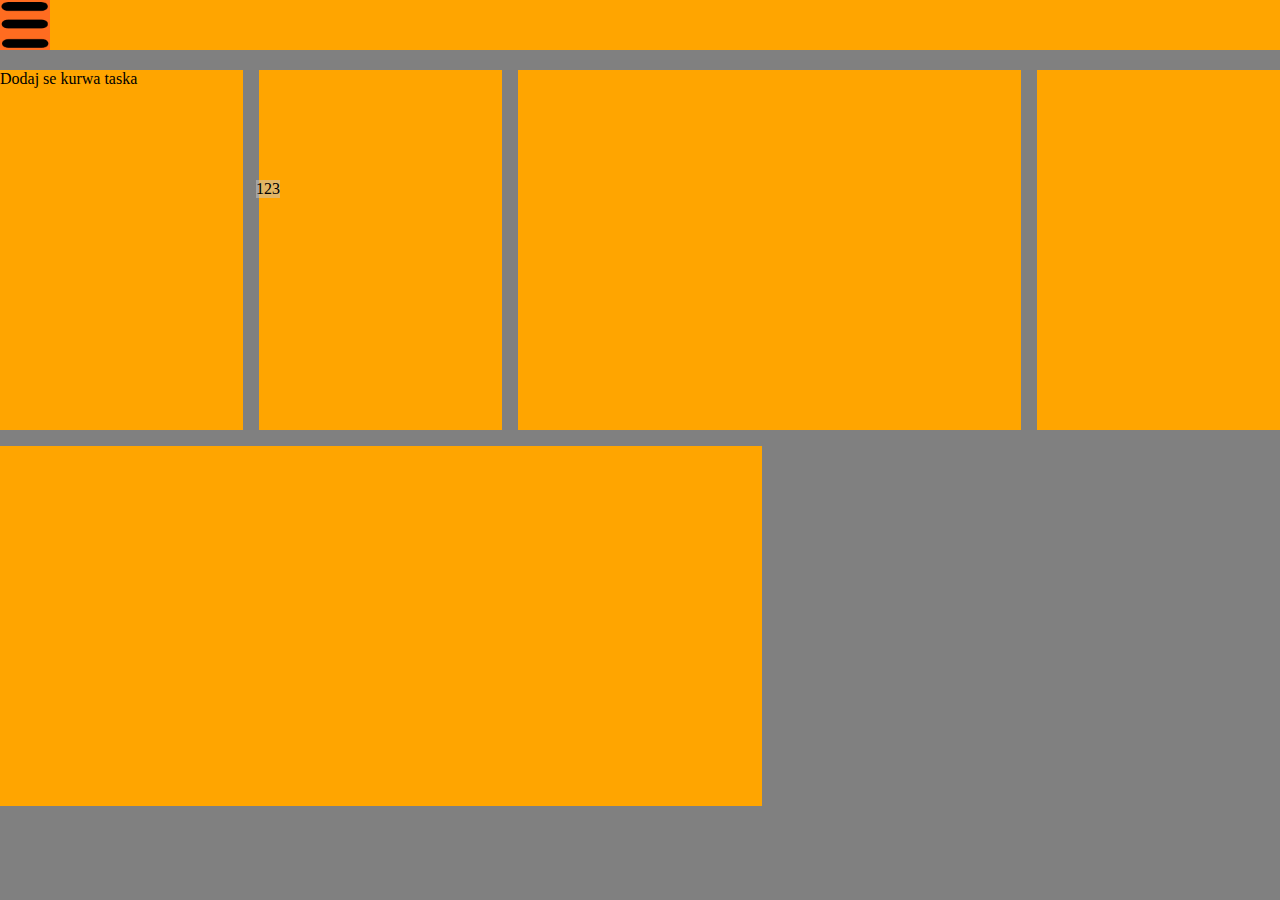
==== dashboard.html @ 270fad62 "rozpoczęcie budowy task panelu" ====
<!DOCTYPE html>
<html lang="pl">
<head>
    <meta charset="UTF-8">
    <title>WLM/dashboard</title>
    <link rel="stylesheet" type="text/css" href="dashboard.css"/>
    <script src="fetching.js"></script>
</head>
<body>
    <header>
        <img height="50px" width="50px" src="gfx/burgerMenu_placeholder.png" alt="burgerMenu_placeholder">
    </header>

    <div id="menu">
        <div class="menuPos">
            <p>Test 1<p>
        </div>
        <div class="menuPos">
            <p>Test 2<p>
        </div>
        <div class="menuPos">
            <p>Test 3<p>
        </div>
    </div>

    <div id="mainGrid">
        <div onclick="showDiv()">Dodaj se kurwa taska
        </div>
        <div>
        </div>
        <div class="w2">
        </div>
        <div>
        </div>
        <div class="w3">
        </div>
    </div>

    <div id="addTaskPanel">
        123
    </div>

</body>
</html>
---- dashboard.css ----
body
{
    background-color: gray;
    margin: 0px;
}

header
{
    position: sticky;

    background-color: orange;
    height: 50px;
}

#menu
{
    position: relative;

    left: -31%;

    padding-right: 2px;

    position: absolute;
    height: 400px;
    width: 30%;

    background-color: orangered;
}

.menuPos
{
    display: block;

    border: 1px black solid;

    width: 100%;

    margin: 0 auto;
    background-color: orange;
}

#mainGrid
{
    display: grid;
    gap: 1rem;
    grid-template-columns: repeat(auto-fit, minmax(200px, 1fr));

    padding-top: 20px;
}

#mainGrid > div
{
    height: 40vh;

    background-color: orange;
}

.w1
{
    grid-column: span 1;
}

.w2
{
    grid-column: span 2;
}

.w3
{
    grid-column: span 3;
}

#addTaskPanel
{
    
    position: absolute;

    left: 20%;
    top: 20%;

    background-color: rgba(200, 200, 200, 0.5);

}
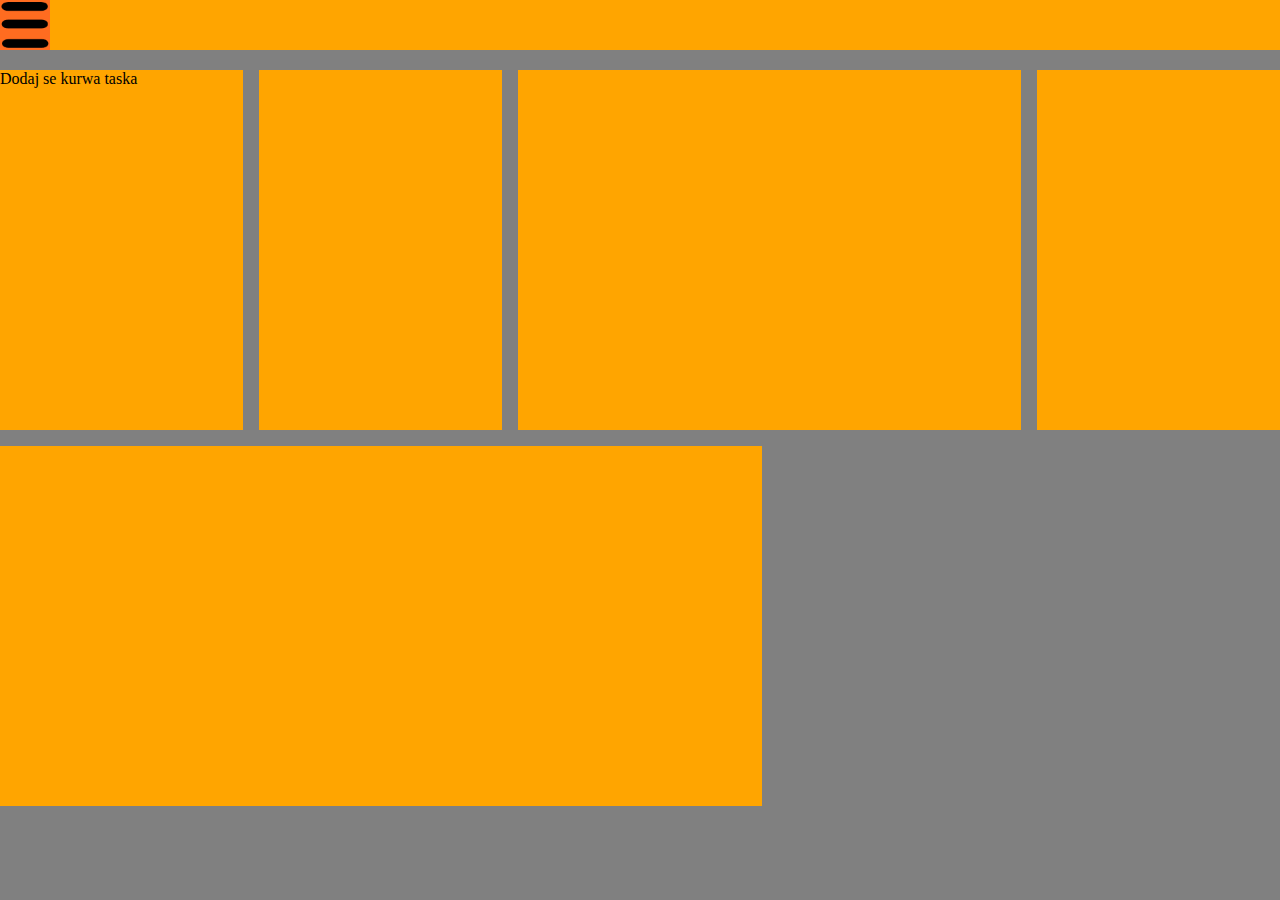
==== commit 48aafec4: "Dodawanie formatki do dodawania tasków" ====
--- a/dashboard.html
+++ b/dashboard.html
@@ -4,7 +4,7 @@
     <meta charset="UTF-8">
     <title>WLM/dashboard</title>
     <link rel="stylesheet" type="text/css" href="dashboard.css"/>
-    <script src="fetching.js"></script>
+    <script src="js/fetching.js"></script>
 </head>
 <body>
     <header>
@@ -24,7 +24,7 @@
     </div>
 
     <div id="mainGrid">
-        <div onclick="showDiv()">Dodaj se kurwa taska
+        <div onclick="showDiv('addTaskPanel')">Dodaj se kurwa taska
         </div>
         <div>
         </div>
@@ -37,7 +37,21 @@
     </div>
 
     <div id="addTaskPanel">
-        123
+            <label for="time">Time:</label>
+            <input type="number" id="time" name="time"><br><br>
+            <label for="type">Type:</label>
+            <input type="number" id="type" name="type"><br><br>
+            <label for="title">Title:</label>
+            <input type="text" id="title" name="title"><br><br>
+            <label for="priority">Priority:</label>
+            <input type="number" id="priority" name="priority"><br><br>
+            <label for="alerts">Alerts:</label>
+            <input type="date" id="alerts" name="alerts"><br><br>
+            <label for="colors">Colors:</label>
+            <input type="text" id="colors" name="colors"><br><br>
+            <label for="comment">Comment:</label><br>
+            <textarea rows="5" cols="80" id="comment" name="comment"></textarea><br><br>
+            <button onclick="getFormData()"></button>
     </div>
 
 </body>
--- a/dashboard.css
+++ b/dashboard.css
@@ -72,11 +72,14 @@
 
 #addTaskPanel
 {
-    
+    display: none;
     position: absolute;
 
     left: 20%;
-    top: 20%;
+    top: 10%;
+
+    height: 80vh;
+    width: 60vw;
 
     background-color: rgba(200, 200, 200, 0.5);
 
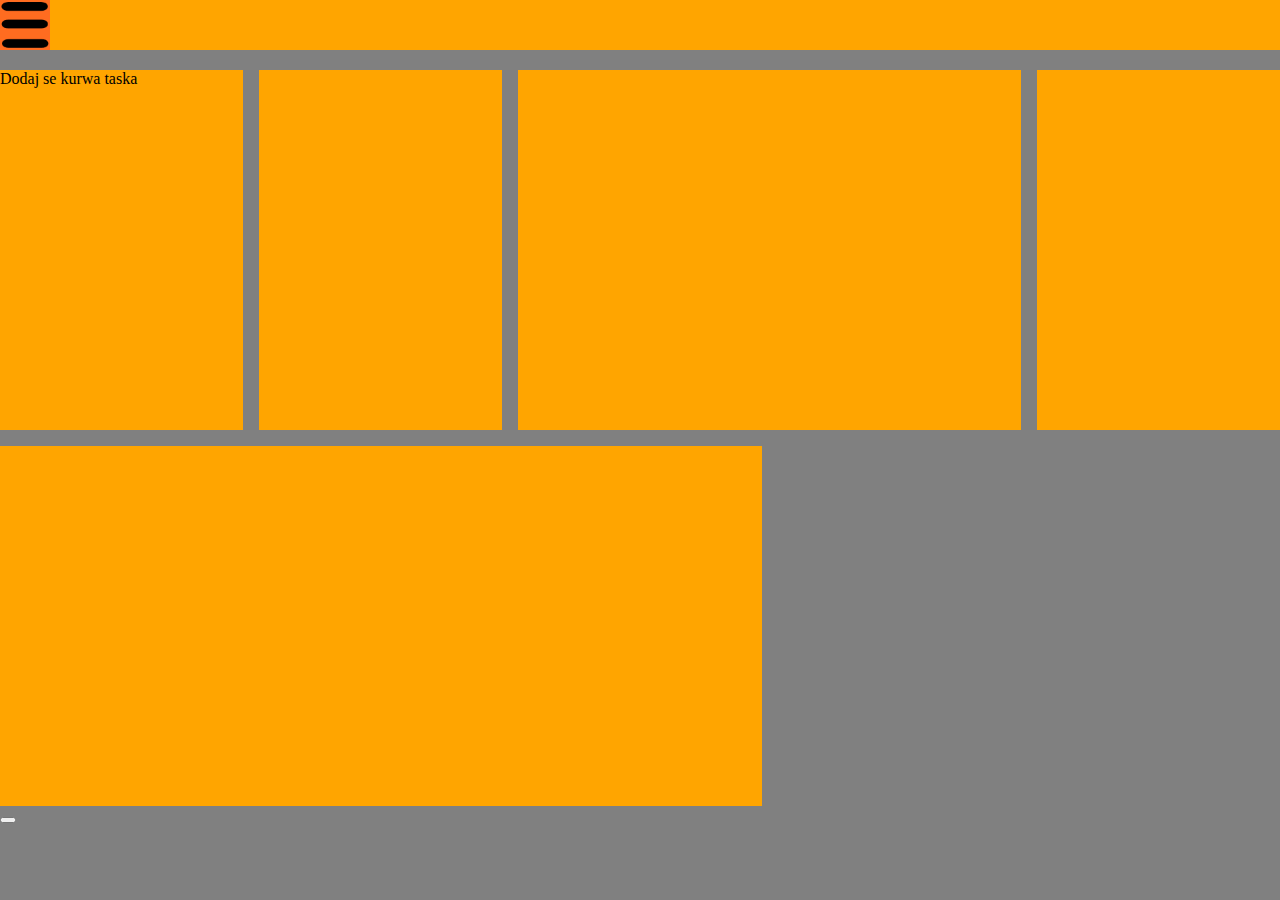
==== commit 4e2274eb: "częściowo zrobiony popup" ====
--- a/dashboard.html
+++ b/dashboard.html
@@ -24,7 +24,7 @@
     </div>
 
     <div id="mainGrid">
-        <div onclick="showDiv('addTaskPanel')">Dodaj se kurwa taska
+        <div onclick="changeDiv('addTaskPanel', 'none')">Dodaj se kurwa taska
         </div>
         <div>
         </div>
@@ -54,5 +54,7 @@
             <button onclick="getFormData()"></button>
     </div>
 
+    <button onclick="snackbarPopup();"></button>
+
 </body>
 </html>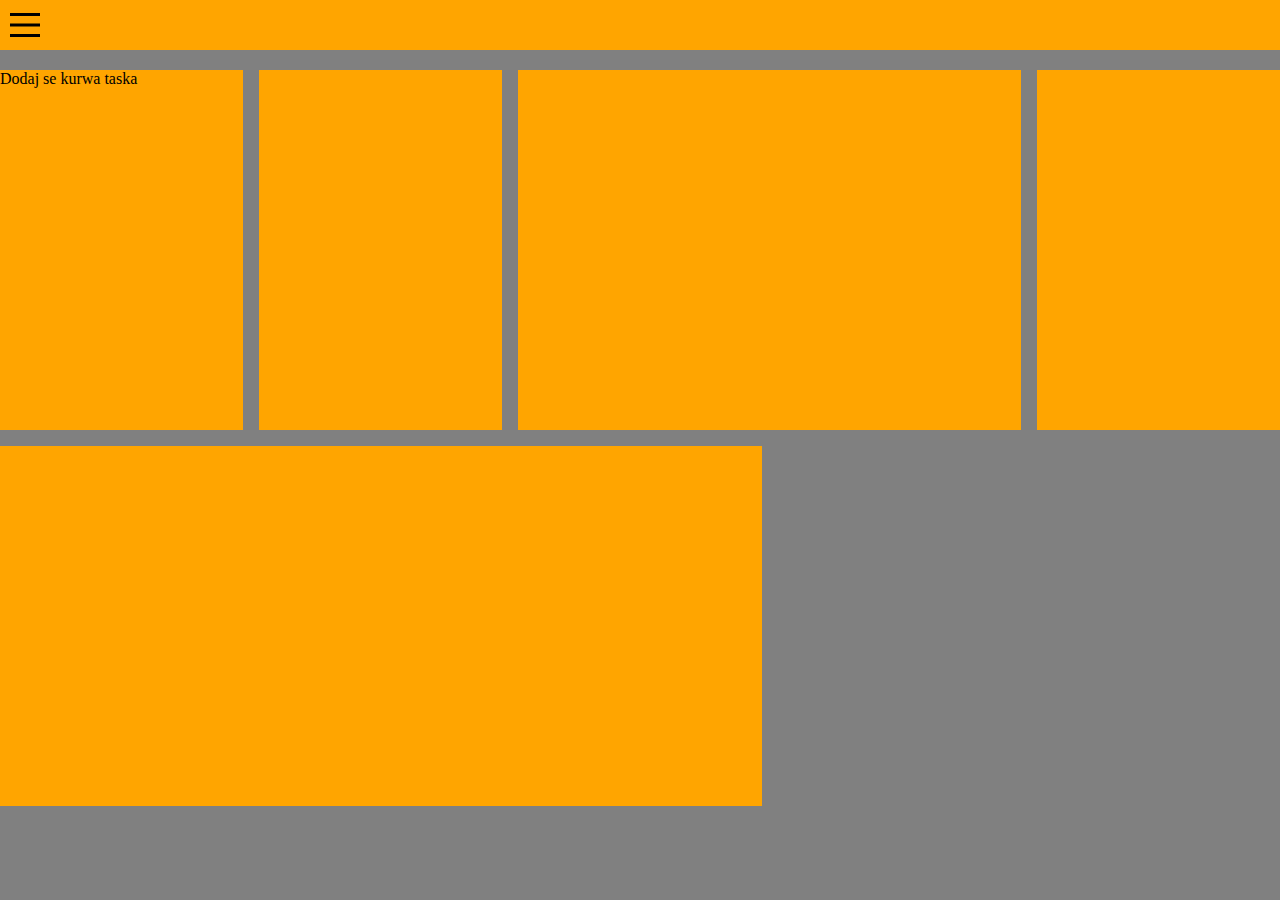
==== commit 7b6c61cb: "Hamburger taki no ten" ====
--- a/dashboard.html
+++ b/dashboard.html
@@ -8,7 +8,13 @@
 </head>
 <body>
     <header>
-        <img height="50px" width="50px" src="gfx/burgerMenu_placeholder.png" alt="burgerMenu_placeholder">
+        <button class="menu" onclick="this.classList.toggle('opened');this.setAttribute('aria-expanded', this.classList.contains('opened'))" aria-label="Main Menu">
+            <svg width="50" height="50" viewBox="0 0 100 100">
+                <path class="line line1" d="M 20,29.000046 H 80.000231 C 80.000231,29.000046 94.498839,28.817352 94.532987,66.711331 94.543142,77.980673 90.966081,81.670246 85.259173,81.668997 79.552261,81.667751 75.000211,74.999942 75.000211,74.999942 L 25.000021,25.000058" />
+                <path class="line line2" d="M 20,50 H 80" />
+                <path class="line line3" d="M 20,70.999954 H 80.000231 C 80.000231,70.999954 94.498839,71.182648 94.532987,33.288669 94.543142,22.019327 90.966081,18.329754 85.259173,18.331003 79.552261,18.332249 75.000211,25.000058 75.000211,25.000058 L 25.000021,74.999942" />
+            </svg>
+        </button>
     </header>
 
     <div id="menu">
@@ -24,7 +30,7 @@
     </div>
 
     <div id="mainGrid">
-        <div onclick="changeDiv('addTaskPanel', 'none')">Dodaj se kurwa taska
+        <div onclick="showDiv('addTaskPanel')">Dodaj se kurwa taska
         </div>
         <div>
         </div>
@@ -54,7 +60,5 @@
             <button onclick="getFormData()"></button>
     </div>
 
-    <button onclick="snackbarPopup();"></button>
-
 </body>
 </html>--- a/dashboard.css
+++ b/dashboard.css
@@ -83,4 +83,46 @@
 
     background-color: rgba(200, 200, 200, 0.5);
 
+}
+
+.menu {
+    background-color: transparent;
+    border: none;
+    cursor: pointer;
+    display: flex;
+    padding: 0;
+}
+.line {
+    fill: none;
+    stroke: black;
+    stroke-width: 6;
+    transition: stroke-dasharray 600ms cubic-bezier(0.4, 0, 0.2, 1),
+    stroke-dashoffset 600ms cubic-bezier(0.4, 0, 0.2, 1);
+}
+.line1 {
+    stroke-dasharray: 60 207;
+    stroke-width: 6;
+}
+.line2 {
+    stroke-dasharray: 60 60;
+    stroke-width: 6;
+}
+.line3 {
+    stroke-dasharray: 60 207;
+    stroke-width: 6;
+}
+.opened .line1 {
+    stroke-dasharray: 90 207;
+    stroke-dashoffset: -134;
+    stroke-width: 6;
+}
+.opened .line2 {
+    stroke-dasharray: 1 60;
+    stroke-dashoffset: -30;
+    stroke-width: 6;
+}
+.opened .line3 {
+    stroke-dasharray: 90 207;
+    stroke-dashoffset: -134;
+    stroke-width: 6;
 }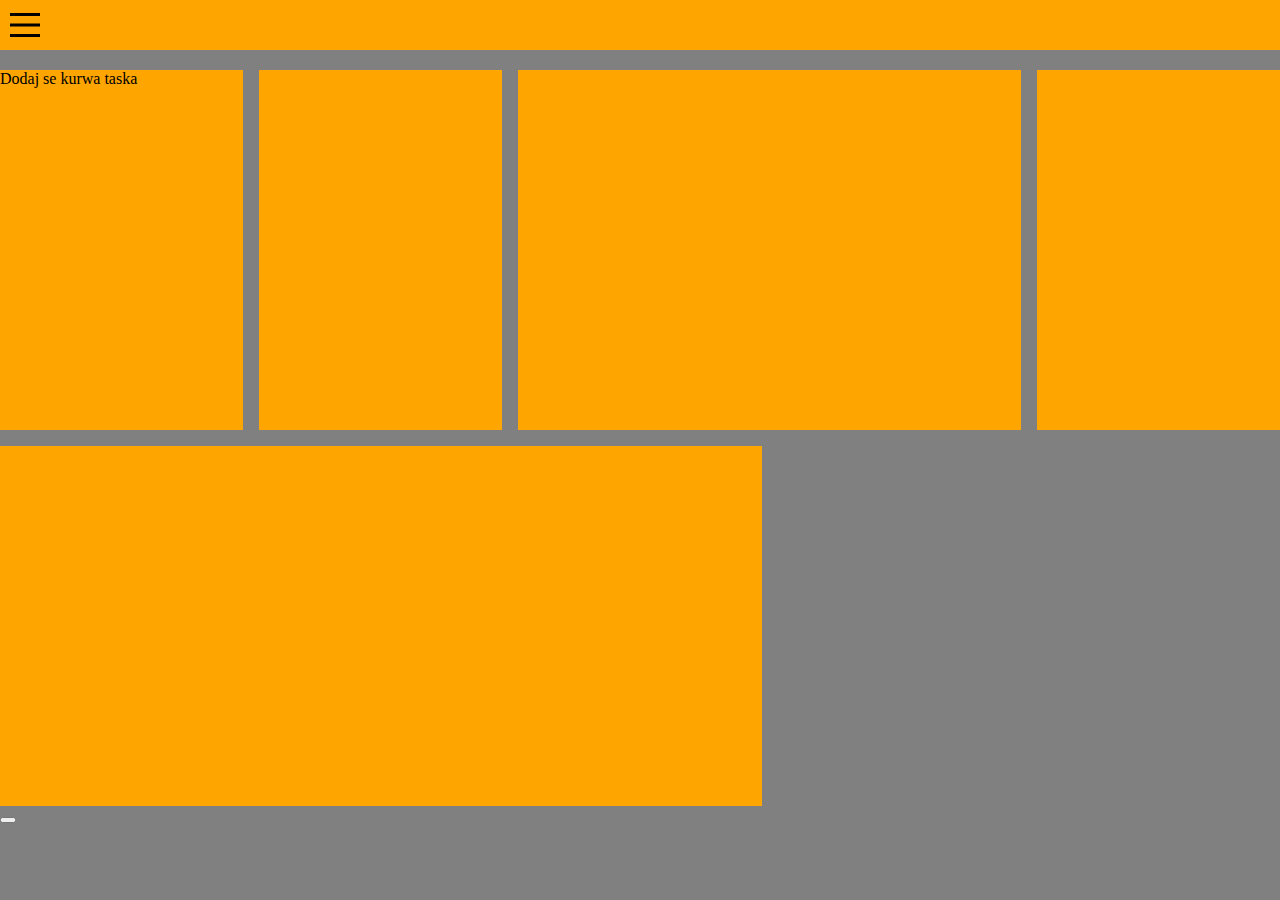
==== commit e9327929: "Merge branch 'main' of https://github.com/Myszexx/Hackaton2022" ====
--- a/dashboard.html
+++ b/dashboard.html
@@ -30,7 +30,7 @@
     </div>
 
     <div id="mainGrid">
-        <div onclick="showDiv('addTaskPanel')">Dodaj se kurwa taska
+        <div onclick="changeDiv('addTaskPanel', 'none')">Dodaj se kurwa taska
         </div>
         <div>
         </div>
@@ -60,5 +60,7 @@
             <button onclick="getFormData()"></button>
     </div>
 
+    <button onclick="snackbarPopup();"></button>
+
 </body>
 </html>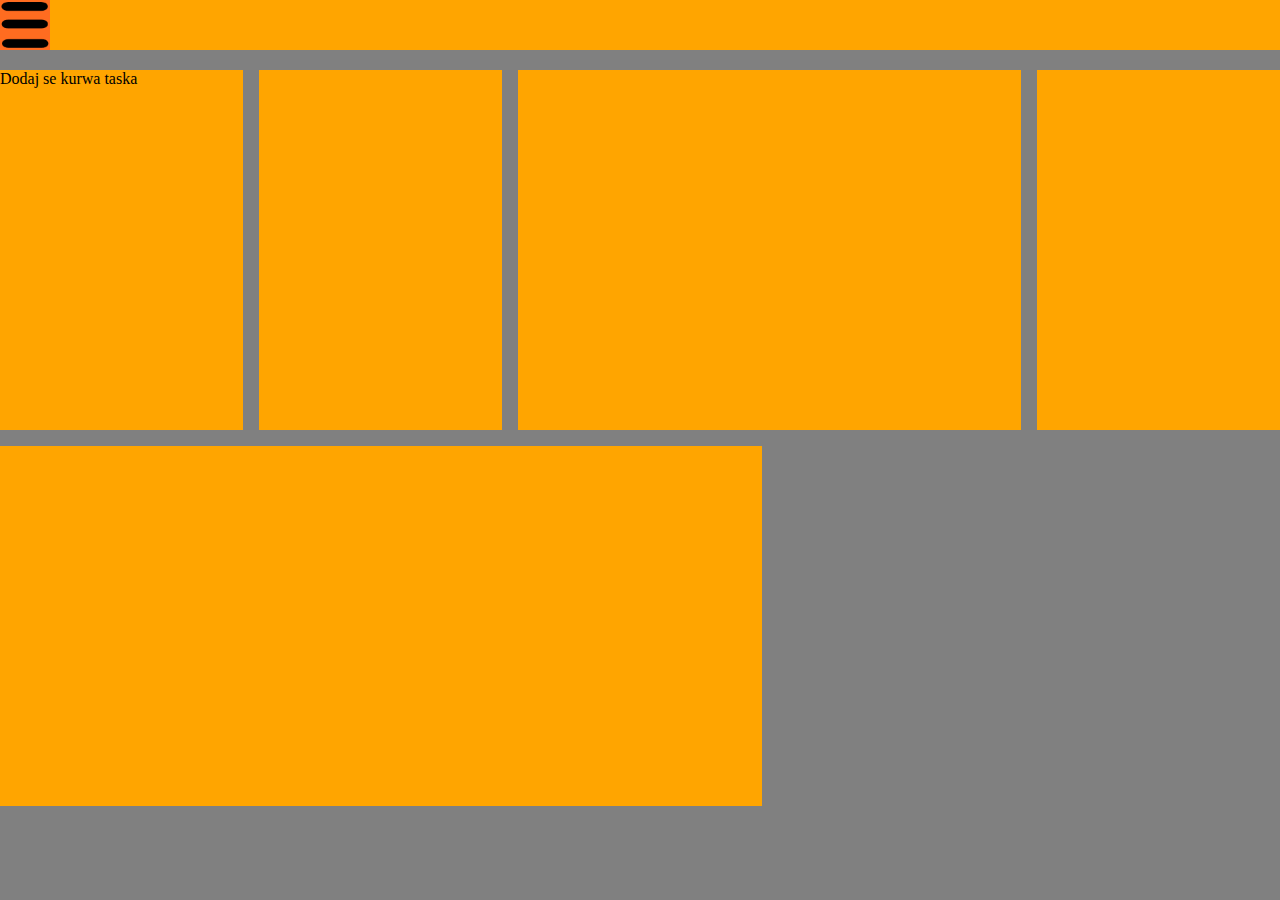
==== commit cddcbeaf: "Możliwość zamknięcia, formatki oraz popup" ====
--- a/dashboard.html
+++ b/dashboard.html
@@ -8,13 +8,7 @@
 </head>
 <body>
     <header>
-        <button class="menu" onclick="this.classList.toggle('opened');this.setAttribute('aria-expanded', this.classList.contains('opened'))" aria-label="Main Menu">
-            <svg width="50" height="50" viewBox="0 0 100 100">
-                <path class="line line1" d="M 20,29.000046 H 80.000231 C 80.000231,29.000046 94.498839,28.817352 94.532987,66.711331 94.543142,77.980673 90.966081,81.670246 85.259173,81.668997 79.552261,81.667751 75.000211,74.999942 75.000211,74.999942 L 25.000021,25.000058" />
-                <path class="line line2" d="M 20,50 H 80" />
-                <path class="line line3" d="M 20,70.999954 H 80.000231 C 80.000231,70.999954 94.498839,71.182648 94.532987,33.288669 94.543142,22.019327 90.966081,18.329754 85.259173,18.331003 79.552261,18.332249 75.000211,25.000058 75.000211,25.000058 L 25.000021,74.999942" />
-            </svg>
-        </button>
+        <img height="50px" width="50px" src="gfx/burgerMenu_placeholder.png" alt="burgerMenu_placeholder">
     </header>
 
     <div id="menu">
@@ -30,7 +24,7 @@
     </div>
 
     <div id="mainGrid">
-        <div onclick="changeDiv('addTaskPanel', 'none')">Dodaj se kurwa taska
+        <div onclick="ChangeDiv('addTaskPanel', 'block')">Dodaj se kurwa taska
         </div>
         <div>
         </div>
@@ -43,6 +37,7 @@
     </div>
 
     <div id="addTaskPanel">
+            <button id="closeButton" onclick="ChangeDiv('addTaskPanel', 'none')">X</button>
             <label for="time">Time:</label>
             <input type="number" id="time" name="time"><br><br>
             <label for="type">Type:</label>
@@ -56,11 +51,9 @@
             <label for="colors">Colors:</label>
             <input type="text" id="colors" name="colors"><br><br>
             <label for="comment">Comment:</label><br>
-            <textarea rows="5" cols="80" id="comment" name="comment"></textarea><br><br>
-            <button onclick="getFormData()"></button>
+            <textarea rows="5" cols="30" id="comment" name="comment"></textarea><br><br>
+            <button onclick="getFormData(); ChangeDiv('addTaskPanel', 'none')">Wprowadź</button>
     </div>
-
-    <button onclick="snackbarPopup();"></button>
 
 </body>
 </html>--- a/dashboard.css
+++ b/dashboard.css
@@ -85,44 +85,12 @@
 
 }
 
-.menu {
-    background-color: transparent;
-    border: none;
-    cursor: pointer;
-    display: flex;
-    padding: 0;
-}
-.line {
-    fill: none;
-    stroke: black;
-    stroke-width: 6;
-    transition: stroke-dasharray 600ms cubic-bezier(0.4, 0, 0.2, 1),
-    stroke-dashoffset 600ms cubic-bezier(0.4, 0, 0.2, 1);
-}
-.line1 {
-    stroke-dasharray: 60 207;
-    stroke-width: 6;
-}
-.line2 {
-    stroke-dasharray: 60 60;
-    stroke-width: 6;
-}
-.line3 {
-    stroke-dasharray: 60 207;
-    stroke-width: 6;
-}
-.opened .line1 {
-    stroke-dasharray: 90 207;
-    stroke-dashoffset: -134;
-    stroke-width: 6;
-}
-.opened .line2 {
-    stroke-dasharray: 1 60;
-    stroke-dashoffset: -30;
-    stroke-width: 6;
-}
-.opened .line3 {
-    stroke-dasharray: 90 207;
-    stroke-dashoffset: -134;
-    stroke-width: 6;
+#closeButton
+{
+    position: absolute;
+    top: 5%;
+    right: 5%;
+
+    height: 5%;
+    width: 5%;
 }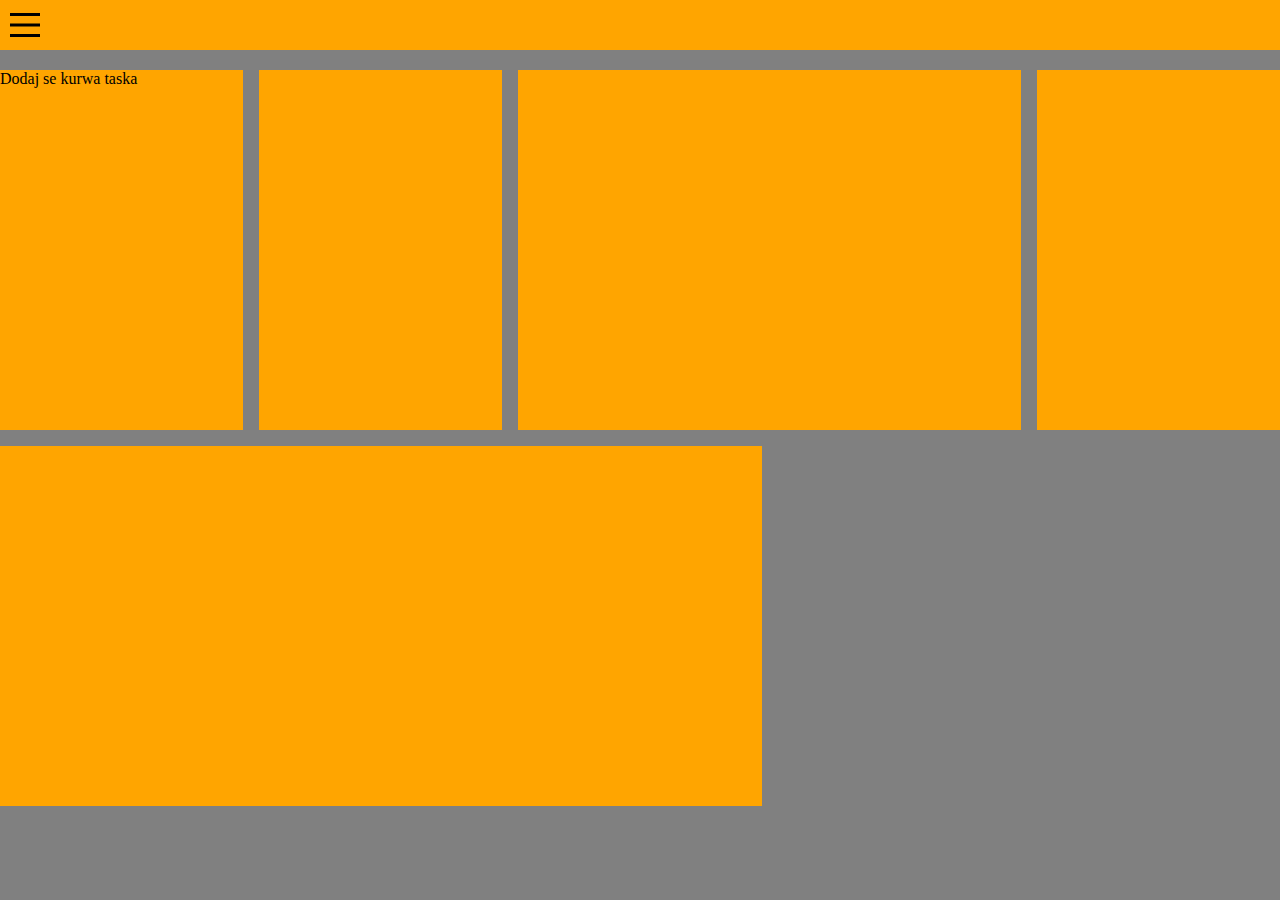
==== commit 7fd5300d: "Merge branch 'main' of https://github.com/Myszexx/Hackaton2022" ====
--- a/dashboard.html
+++ b/dashboard.html
@@ -8,7 +8,13 @@
 </head>
 <body>
     <header>
-        <img height="50px" width="50px" src="gfx/burgerMenu_placeholder.png" alt="burgerMenu_placeholder">
+        <button class="menu" onclick="this.classList.toggle('opened');this.setAttribute('aria-expanded', this.classList.contains('opened'))" aria-label="Main Menu">
+            <svg width="50" height="50" viewBox="0 0 100 100">
+                <path class="line line1" d="M 20,29.000046 H 80.000231 C 80.000231,29.000046 94.498839,28.817352 94.532987,66.711331 94.543142,77.980673 90.966081,81.670246 85.259173,81.668997 79.552261,81.667751 75.000211,74.999942 75.000211,74.999942 L 25.000021,25.000058" />
+                <path class="line line2" d="M 20,50 H 80" />
+                <path class="line line3" d="M 20,70.999954 H 80.000231 C 80.000231,70.999954 94.498839,71.182648 94.532987,33.288669 94.543142,22.019327 90.966081,18.329754 85.259173,18.331003 79.552261,18.332249 75.000211,25.000058 75.000211,25.000058 L 25.000021,74.999942" />
+            </svg>
+        </button>
     </header>
 
     <div id="menu">
--- a/dashboard.css
+++ b/dashboard.css
@@ -93,4 +93,45 @@
 
     height: 5%;
     width: 5%;
+}
+.menu {
+    background-color: transparent;
+    border: none;
+    cursor: pointer;
+    display: flex;
+    padding: 0;
+}
+.line {
+    fill: none;
+    stroke: black;
+    stroke-width: 6;
+    transition: stroke-dasharray 600ms cubic-bezier(0.4, 0, 0.2, 1),
+    stroke-dashoffset 600ms cubic-bezier(0.4, 0, 0.2, 1);
+}
+.line1 {
+    stroke-dasharray: 60 207;
+    stroke-width: 6;
+}
+.line2 {
+    stroke-dasharray: 60 60;
+    stroke-width: 6;
+}
+.line3 {
+    stroke-dasharray: 60 207;
+    stroke-width: 6;
+}
+.opened .line1 {
+    stroke-dasharray: 90 207;
+    stroke-dashoffset: -134;
+    stroke-width: 6;
+}
+.opened .line2 {
+    stroke-dasharray: 1 60;
+    stroke-dashoffset: -30;
+    stroke-width: 6;
+}
+.opened .line3 {
+    stroke-dasharray: 90 207;
+    stroke-dashoffset: -134;
+    stroke-width: 6;
 }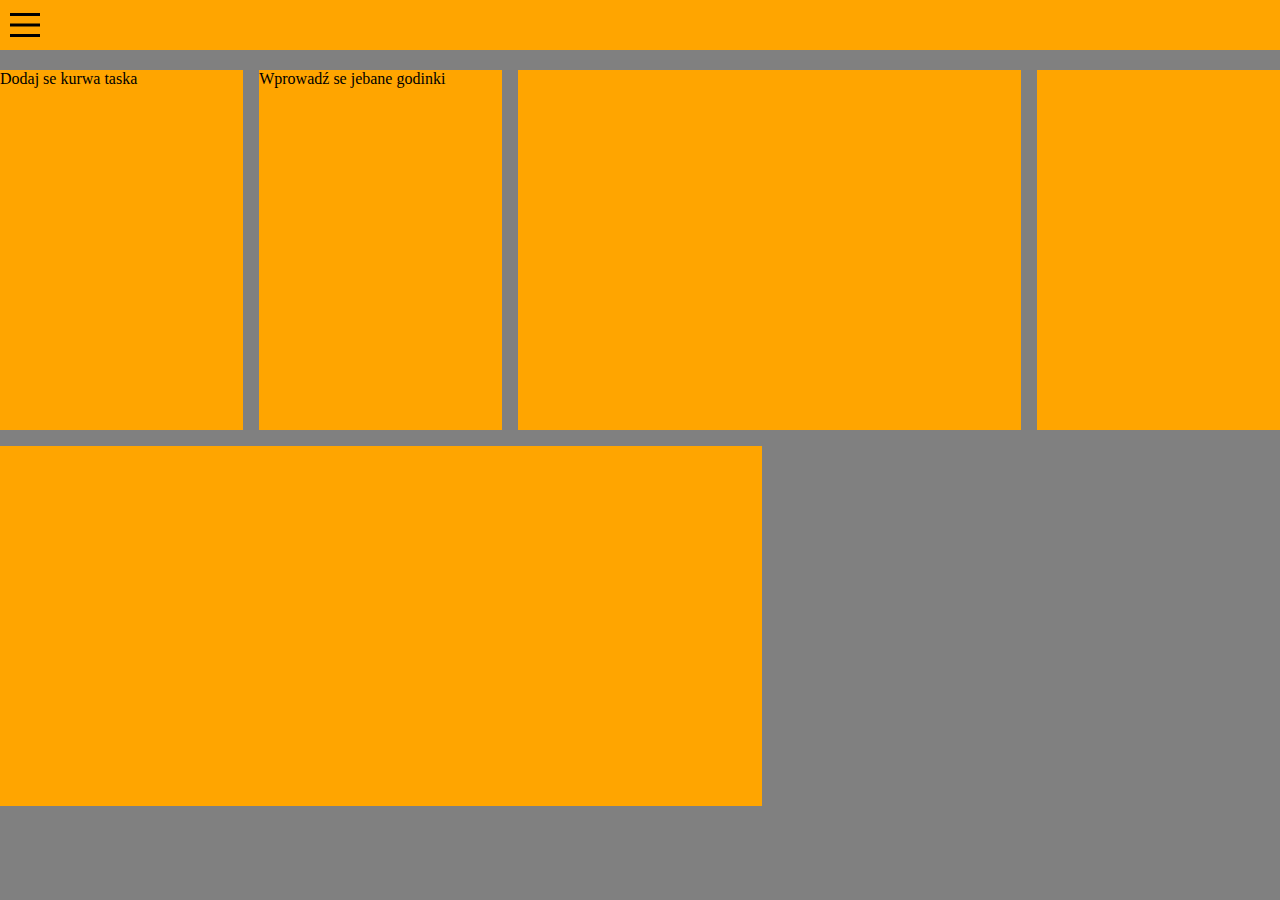
==== commit 280ade86: "Gotowa formatka insert" ====
--- a/dashboard.html
+++ b/dashboard.html
@@ -30,10 +30,8 @@
     </div>
 
     <div id="mainGrid">
-        <div onclick="ChangeDiv('addTaskPanel', 'block')">Dodaj se kurwa taska
-        </div>
-        <div>
-        </div>
+        <div onclick="ChangeDiv('addTaskPanel', 'block')">Dodaj se kurwa taska</div>
+        <div onclick="ChangeDiv('insertTaskPanel', 'block')">Wprowadź se jebane godinki</div>
         <div class="w2">
         </div>
         <div>
@@ -43,7 +41,7 @@
     </div>
 
     <div id="addTaskPanel">
-            <button id="closeButton" onclick="ChangeDiv('addTaskPanel', 'none')">X</button>
+            <button id="closeButton_1" onclick="ChangeDiv('addTaskPanel', 'none')">X</button>
             <label for="time">Time:</label>
             <input type="number" id="time" name="time"><br><br>
             <label for="type">Type:</label>
@@ -61,5 +59,20 @@
             <button onclick="getFormData(); ChangeDiv('addTaskPanel', 'none')">Wprowadź</button>
     </div>
 
+    <div id="insertTaskPanel">
+        <button id="closeButton_2" onclick="ChangeDiv('insertTaskPanel', 'none')">X</button>
+        <label for="start_date">Godzina początkowa:</label>
+        <input type="time" id="start_date" name="start_date"><br><br>
+        <label for="end_date">Godzina końcowa:</label>
+        <input type="time" id="end_date" name="end_date"><br><br>
+        <label for="type">Typ:</label>
+        <select name="type" id="type">
+            <option value="Praca">Praca</option>
+            <option value="Życie prywatne">Życie prywatne</option>
+        </select>
+        <br><br>
+        <button onclick="getFormData(); ChangeDiv('insertTaskPanel', 'none')">Wprowadź</button>
+    </div>
+
 </body>
 </html>--- a/dashboard.css
+++ b/dashboard.css
@@ -85,7 +85,22 @@
 
 }
 
-#closeButton
+#insertTaskPanel
+{
+    display: none;
+    position: absolute;
+
+    left: 35%;
+    top: 35%;
+
+    height: 30vh;
+    width: 30vw;
+
+    background-color: rgba(200, 200, 200, 0.5);
+
+}
+
+#closeButton_1
 {
     position: absolute;
     top: 5%;
@@ -94,6 +109,17 @@
     height: 5%;
     width: 5%;
 }
+
+#closeButton_2
+{
+    position: absolute;
+    top: 5%;
+    right: 5%;
+
+    height: 15%;
+    width: 15%;
+}
+
 .menu {
     background-color: transparent;
     border: none;
